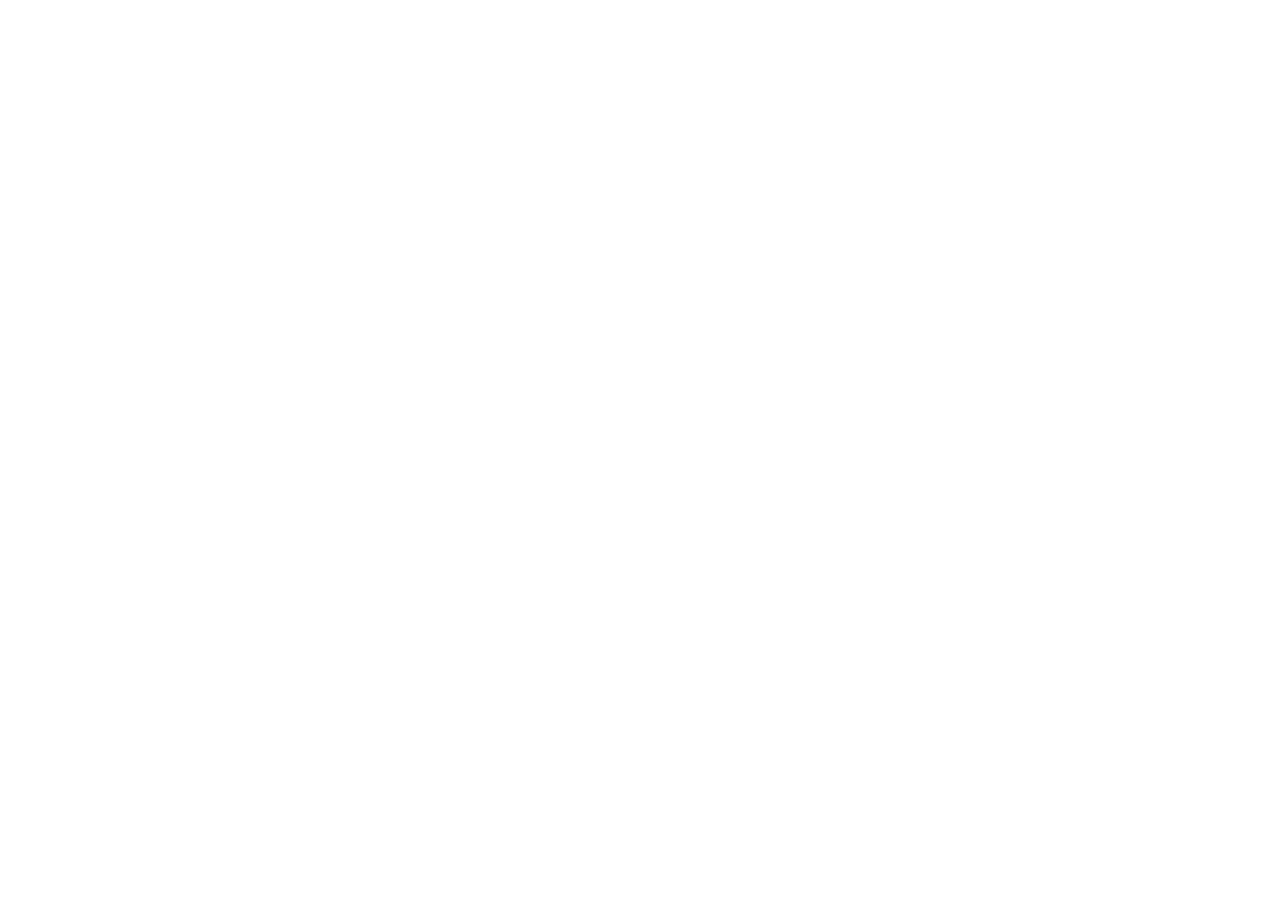
==== index.html @ 80865dab "Create index.html" ====
<!DOCTYPE html>
<html lang="en">
<head>
    <meta charset="UTF-8">
    <meta http-equiv="X-UA-Compatible" content="IE=edge">
    <meta name="viewport" content="width=device-width, initial-scale=1.0">

    <title>Moatassem Billah</title>
</head>
<body>
    
</body>
</html>
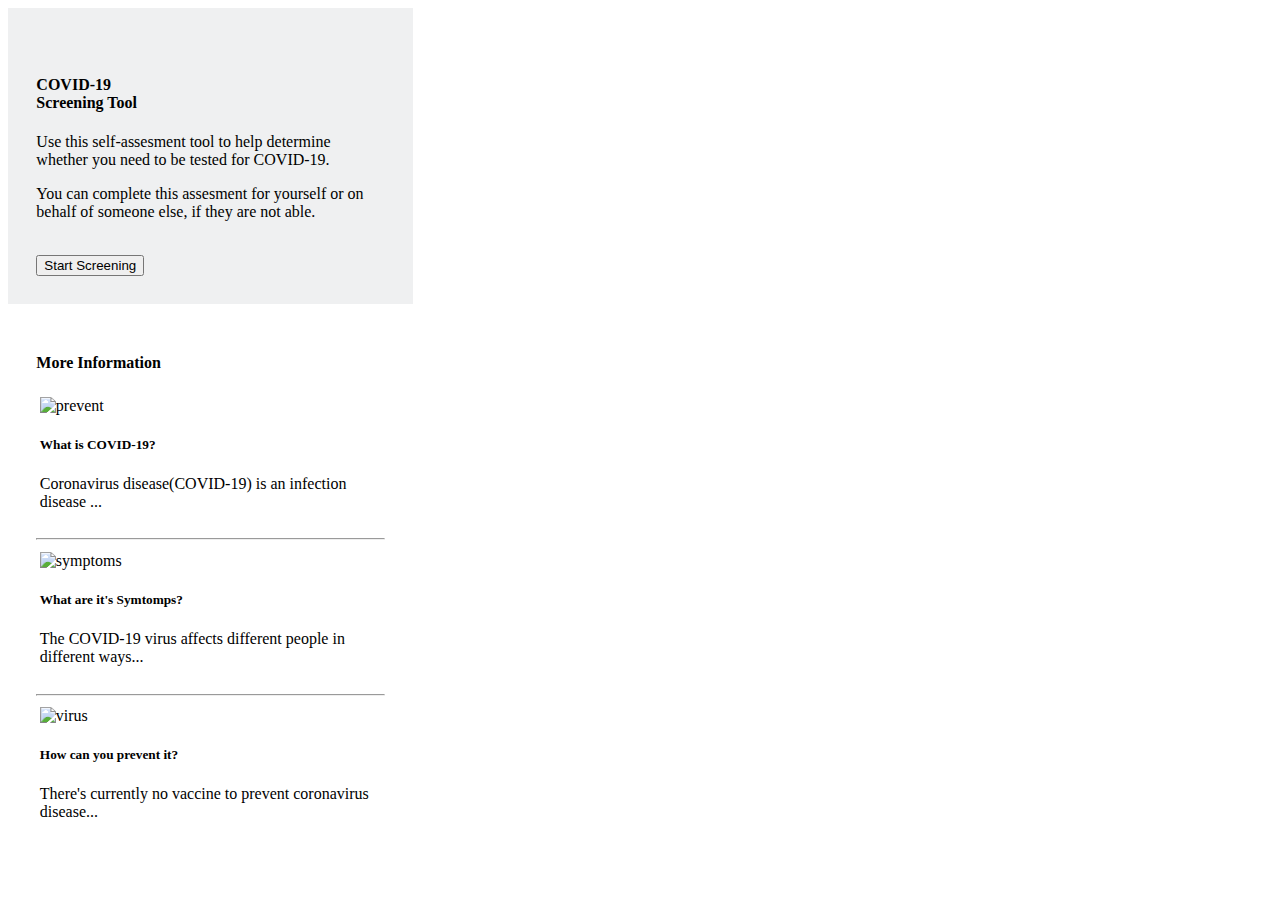
==== commit 7d366303: "Create index.html" ====
--- a/index.html
+++ b/index.html
@@ -1,13 +1,103 @@
 <!DOCTYPE html>
 <html lang="en">
+
 <head>
-    <meta charset="UTF-8">
-    <meta http-equiv="X-UA-Compatible" content="IE=edge">
-    <meta name="viewport" content="width=device-width, initial-scale=1.0">
+  <meta charset="UTF-8" />
+  <!-- CSS only -->
+  <link href="https://cdn.jsdelivr.net/npm/bootstrap@5.2.0/dist/css/bootstrap.min.css" rel="stylesheet"
+    integrity="sha384-gH2yIJqKdNHPEq0n4Mqa/HGKIhSkIHeL5AyhkYV8i59U5AR6csBvApHHNl/vI1Bx" crossorigin="anonymous" />
+  <!-- JavaScript Bundle with Popper -->
+  <script src="https://cdn.jsdelivr.net/npm/bootstrap@5.2.0/dist/js/bootstrap.bundle.min.js"
+    integrity="sha384-A3rJD856KowSb7dwlZdYEkO39Gagi7vIsF0jrRAoQmDKKtQBHUuLZ9AsSv4jD4Xa"
+    crossorigin="anonymous"></script>
+  <link rel="stylesheet" href="https://cdnjs.cloudflare.com/ajax/libs/font-awesome/6.1.2/css/all.min.css"
+    integrity="sha512-1sCRPdkRXhBV2PBLUdRb4tMg1w2YPf37qatUFeS7zlBy7jJI8Lf4VHwWfZZfpXtYSLy85pkm9GaYVYMfw5BC1A=="
+    crossorigin="anonymous" referrerpolicy="no-referrer" />
+  <title>Document</title>
+</head>
 
-    <title>Moatassem Billah</title>
-</head>
+
 <body>
-    
+
+  <div class="container" style="width: 405px; height: auto">
+
+
+    <!--Top Section with Covid Screening Tool-->
+
+    <div class="container-fluid" style="background-color: #eff0f1; padding: 7%">
+      <div class="row">
+        <div class="col-3" style="margin-bottom: 20px">
+          <img src="images/logo.png" class="img-fluid" alt="" />
+        </div>
+      </div>
+      <h4 class="font-weight-bold">COVID-19<br />Screening Tool</h4>
+      <div class="row">
+        <div class="col-8">
+          <p>
+            Use this self-assesment tool to help determine whether you need to
+            be tested for COVID-19.
+          </p>
+          <p>
+            You can complete this assesment for yourself or on behalf of someone
+            else, if they are not able.
+          </p>
+        </div>
+        <div class="col-4">
+          <img src="images/covid19screen.png" class="img-fluid" alt="" />
+        </div>
+      </div>
+      <div class="d-grid gap-2 mx-auto">
+        <button type="button" class="btn btn-primary">Start Screening</button>
+      </div>
+    </div>
+
+    <!--Bottom Section with More Information-->
+    <div class="container-fluid" style="padding: 7%">
+      <div>
+        <h4 class="well">More Information</h4>
+      </div>
+      <div class="row" style="padding: 1%">
+        <div class="col-3">
+          <img src="images\virus.png" class="img-fluid" alt="prevent" />
+        </div>
+        <div class="col-8">
+          <h5 class="font-weight-bold">What is COVID-19?</h5>
+          <p>Coronavirus disease(COVID-19) is an infection disease ...</p>
+        </div>
+        <div class="col-1">
+          <i class="fa-solid fa-angle-right"></i>
+        </div>
+      </div>
+      <hr />
+      <div class="row" style="padding: 1%">
+        <div class="col-3">
+          <img src="images\symptoms.png" class="img-fluid" alt="symptoms" />
+        </div>
+        <div class="col-8">
+          <h5 class="font-weight-bold">What are it's Symtomps?</h5>
+          <p>
+            The COVID-19 virus affects different people in different ways...
+          </p>
+        </div>
+        <div class="col-1">
+          <i class="fa-solid fa-angle-right"></i>
+        </div>
+      </div>
+      <hr />
+      <div class="row" style="padding: 1%">
+        <div class="col-3">
+          <img src="images\prevent.png" class="img-fluid" alt="virus" />
+        </div>
+        <div class="col-8">
+          <h5 class="font-weight-bold">How can you prevent it?</h5>
+          <p>There's currently no vaccine to prevent coronavirus disease...</p>
+        </div>
+        <div class="col-1">
+          <i class="fa-solid fa-angle-right"></i>
+        </div>
+      </div>
+    </div>
+  </div>
 </body>
+
 </html>